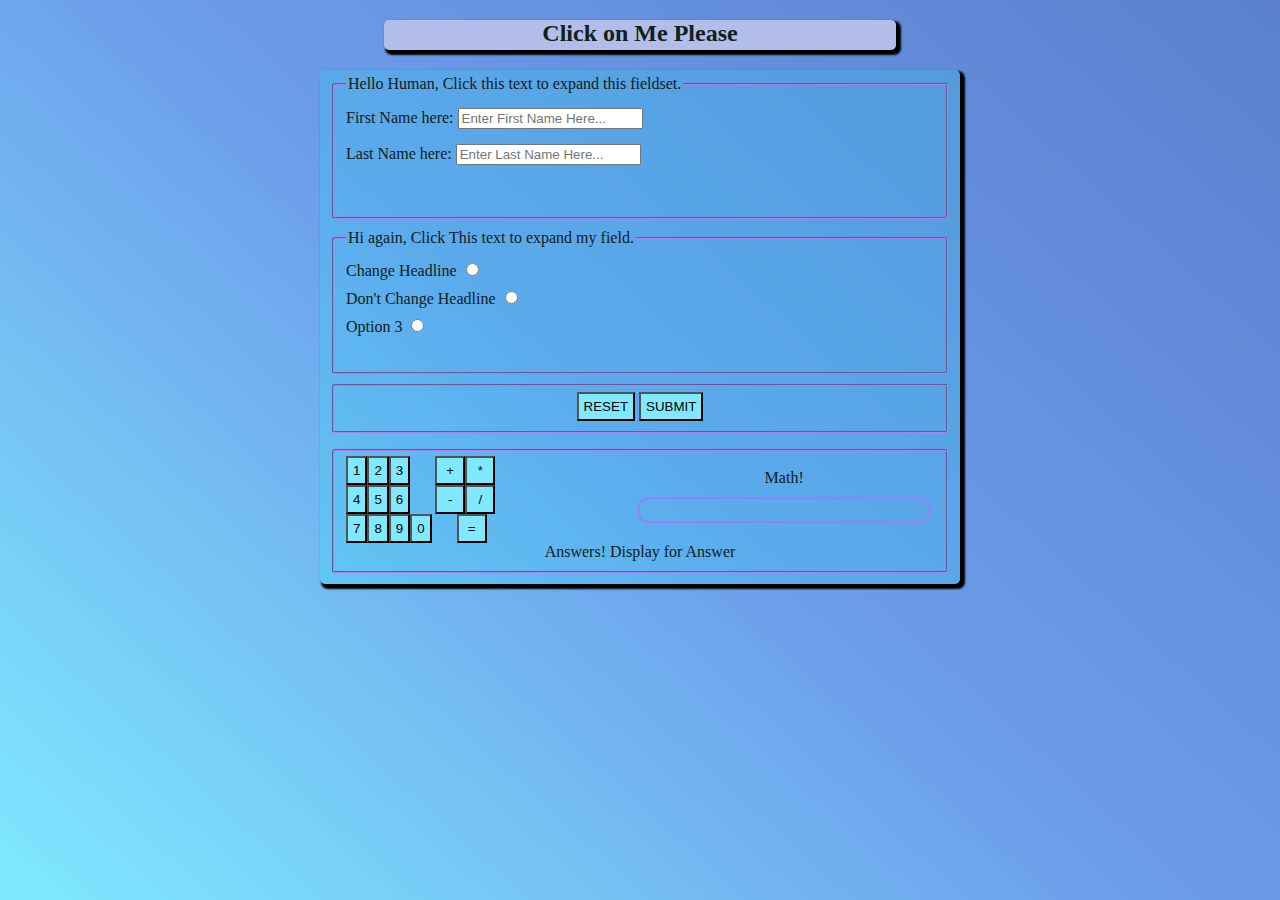
==== index.html @ e9a9e127 "Start git practice calculator" ====
<!DOCTYPE html>
<html lang="en">
<head>
    <meta charset="UTF-8">
    <meta name="viewport" content="width=device-width, initial-scale=1.0">
    <meta http-equiv="X-UA-Compatible" content="ie=edge">
    <title>Fast</title>
    <script type="text/javascript" src="./jQuery.js"></script>
    <link rel="stylesheet" href="main.css">
</head>
<body>
    <header role="banner">
        <h2>Click on Me Please</h2>
    </header>
    <main role='main'>
        <div class="center">
        <form name="practice-form-name">
            <fieldset class="test">
                <legend>Hello Human, Click this text to expand this fieldset.</legend>
                <div>
                    <label for="First-Name">First Name here:</label>
                    <input type="text" id="First-Name" placeholder="Enter First Name Here..." required>
                </div>
                <label for="Last-Name">Last Name here:</label>
                <input type="text" id="Last-Name" placeholder="Enter Last Name Here..." required>
            </fieldset>
            <fieldset class="test">
                <legend>Hi again, Click This text to expand my field.</legend>
                <div>
                    <label for="radio-1">Change Headline</label>
                    <input type="radio" id="radio-1" name="radio" value="1">
                </div>
                <div>
                    <label for="radio-2">Don't Change Headline</label>
                    <input type="radio" id="radio-2" name="radio" value="2"> 
                </div>
                <div>
                    <label for="radio-3">Option 3</label>
                    <input type="radio" id="radio-3" name="radio" value="2">
                </div>
            </fieldset>
            <fieldset class="btn-field">
                <button class="reset-btn" type="reset">RESET</button>
                <button type="submit">SUBMIT</button>
            </fieldset>
        </form>
        <form>
            <fieldset id="Math">
                <div class="left">
                    <div><button type="button" class="number" value="1">1</button><button class="number" value="2"type="button">2</button><button class="number" value="3"type="button">3</button><div class="math"><button class="plus operator" value="+"type="button">+</button><button class="times operator"  value="*"type="button">*</button></div></div>
                    <div><button type="button" class="number" value="4">4</button><button class="number" value="5"type="button">5</button><button class="number" value="6"type="button">6</button><div class="math"><button class="minus operator" value="-"type="button">-</button><button class="divide operator"  value="/"type="button">/</button></div></div>
                    <div><button type="button" class="number" value="7">7</button><button class="number" value="8"type="button">8</button><button class="number" value="9"type="button">9</button><button class="number" value="0"type="button">0</button><div class="math"><button class="equals"  value="="type="button">=</button></div></div>
                </div>
                <div class="right">
                    <span class="leftBank">Math!</span>
                    <output class="formula" id="formula" name="formula" value="0" placeholder=" "></output>
                </div>
                <div class="answer-box">
                    <label for="result">Answers!</label>
                    <output class="result" id="result" name="result">Display for Answer</output>
                </div>
            </fieldset>
        </form>
        </div>
    </main>
<script type="text/javascript" src="javascript.js"></script>
</body>
</html>
---- main.css ----
html{
    height: 100%;
}
body{
    background: linear-gradient(42deg, rgb(127, 234, 255), rgb(108, 157, 234), rgb(91, 127, 205));
    color: rgb(16, 32, 27);
    margin: 0;
    
    box-sizing: border-box;
}
h2, .center{
    width: 50%;
    min-width: 375px;
    max-width: 735px;
    /*background: linear-gradient(125deg, rgb(95, 191, 159), rgb(111, 223, 186));*/
    /* background: url(https://i.imgur.com/MJAkxbh.png); */
    background-color: rgba(0,255,255,0.15);
    margin-left: auto;
    margin-right: auto;
    border-radius: 5px;
    box-shadow: 3px 3px 2px 2px black;
}

h2{
    text-align: center;
    background: rgb(179, 189, 233);
    width: 40%;
    height: 30px;  
    transition: 1.5s, linear;
}

h2:hover{
    background: rgb(127, 234, 255);
    transform: scale(1.1);
    text-transform: uppercase;
}
label, input {
    margin-top:10px;
    margin-bottom: 5px;
}
input{
    margin-right: 5px;
}
form{
    padding-left: 10px;
    padding-right: 10px;
    padding-top: 5px;
    padding-bottom: 1px;
}
fieldset{
    margin-bottom: 10px;
    min-width: 350px;
    border-color: rgb(180, 127, 234);
    border-radius: 3px;
    border-width: 2px;
}

button{
    padding: 5px;
    background: rgb(127, 234, 255);
}
button:hover{
    color: darkblue;
}

.btn-field{    
    text-align: center;
}

.test{
    height: 125px;
}
.clicked{
    height: 250px;
    transition: 1.5s, linear;
}

.left{
    display: inline-block;
    width: 49%;
    text-align: left;
}
.right{
    display: inline-block;
    width:49%;
    min-height: 22px;
    text-align: center;
    position: relative;
    bottom: 20px;
    border-width: 2px;
    border-style: solid;
    border-color: rgb(148, 127, 255);
    border-radius: 10px;
}
div.right span{
    position: relative;
    text-align: center;
    margin-top: 0;
    bottom: 30px;
}
.answer-box{
    display: inline-block;
    width: 100%;
    text-align: center;
}

.math{
    display: inline-block;
    padding-left: 25px;
}
div.math button{
    width: 30px;
}

/*127, 234, 255
#7FAAFF
127, 170, 255
#947FFF
148, 127, 255
#D47FFF
212, 127, 255
#FF7FEA
255, 127, 234*/
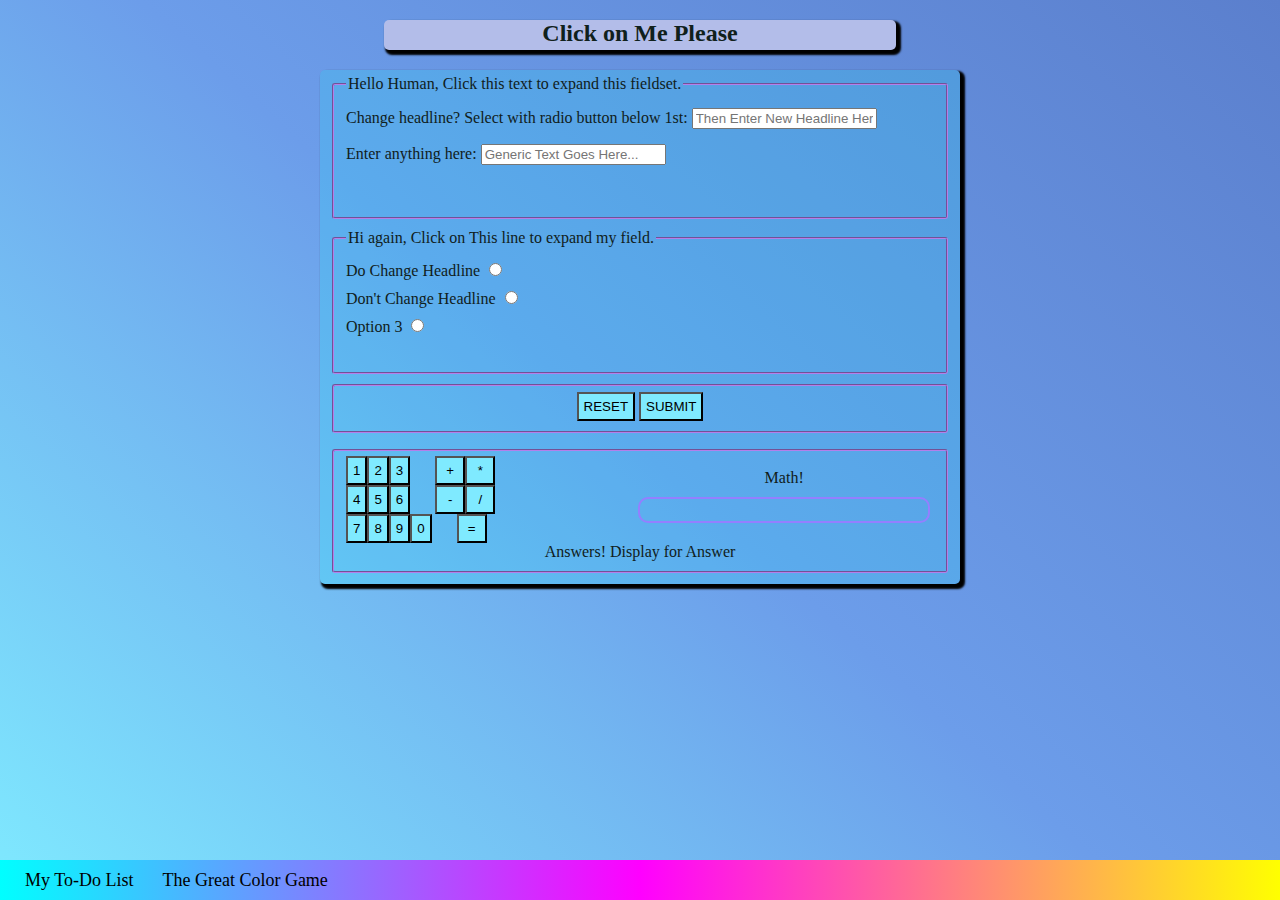
==== commit 8b81b589: "added nav bar and linkage" ====
--- a/index.html
+++ b/index.html
@@ -18,16 +18,16 @@
             <fieldset class="test">
                 <legend>Hello Human, Click this text to expand this fieldset.</legend>
                 <div>
-                    <label for="First-Name">First Name here:</label>
-                    <input type="text" id="First-Name" placeholder="Enter First Name Here..." required>
+                    <label for="First-Name">Change headline? Select with radio button below 1st:</label>
+                    <input type="text" id="First-Name" placeholder="Then Enter New Headline Here 2nd..." required>
                 </div>
-                <label for="Last-Name">Last Name here:</label>
-                <input type="text" id="Last-Name" placeholder="Enter Last Name Here..." required>
+                <label for="Last-Name">Enter anything here:</label>
+                <input type="text" id="Last-Name" placeholder="Generic Text Goes Here..." required>
             </fieldset>
             <fieldset class="test">
-                <legend>Hi again, Click This text to expand my field.</legend>
+                <legend>Hi again, Click on This line to expand my field.</legend>
                 <div>
-                    <label for="radio-1">Change Headline</label>
+                    <label for="radio-1">Do Change Headline</label>
                     <input type="radio" id="radio-1" name="radio" value="1">
                 </div>
                 <div>
@@ -63,6 +63,12 @@
         </form>
         </div>
     </main>
+    <nav role="navigation" class="navbar">
+        <div class="links">
+            <a target="blank" href="https://fortiam.github.io/TodoList/">My To-Do List</a>
+            <a target="blank" href="https://fortiam.github.io/ColorGame/">The Great Color Game</a>
+            </div>
+    </nav>
 <script type="text/javascript" src="javascript.js"></script>
 </body>
 </html>--- a/main.css
+++ b/main.css
@@ -111,6 +111,30 @@
 div.math button{
     width: 30px;
 }
+nav.navbar{
+	position: fixed;
+	bottom: 0;
+	width: 100%;
+	height: 40px;
+	background: linear-gradient(to left, #FF0, #F0F, #0FF);
+}
+
+.links {
+	height: 100%;
+}
+
+a {
+	color: black;
+	padding-left: 25px;
+	vertical-align: middle;
+	position: relative;
+	height:100%;
+	padding-top: 10px;
+	display: inline-block;
+	text-decoration: none;
+	font-size: 18px;
+}
+
 
 /*127, 234, 255
 #7FAAFF
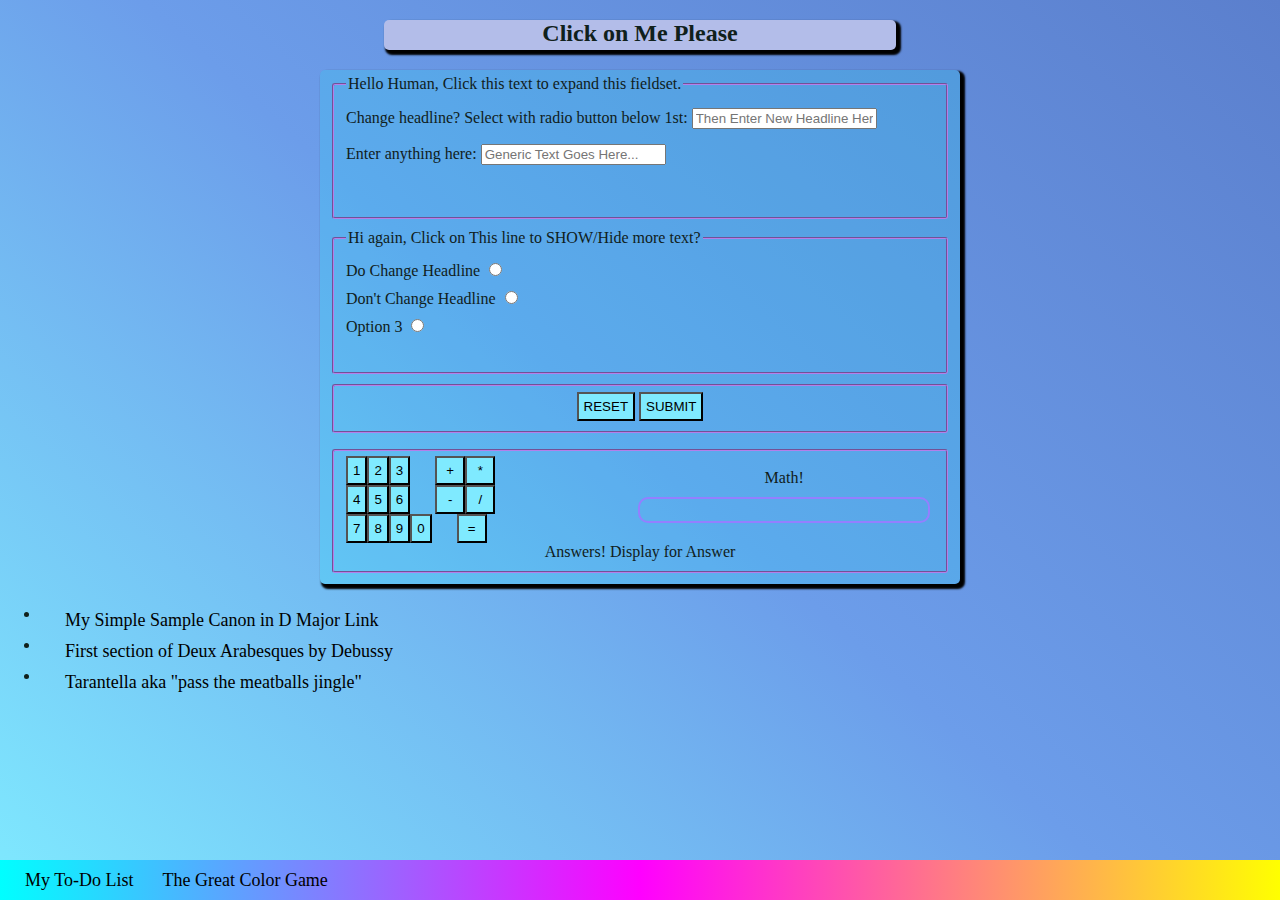
==== commit 2de361ea: "added song links, hidden text" ====
--- a/index.html
+++ b/index.html
@@ -25,7 +25,7 @@
                 <input type="text" id="Last-Name" placeholder="Generic Text Goes Here..." required>
             </fieldset>
             <fieldset class="test">
-                <legend>Hi again, Click on This line to expand my field.</legend>
+                <legend>Hi again, Click on This line to SHOW/Hide more text?</legend>
                 <div>
                     <label for="radio-1">Do Change Headline</label>
                     <input type="radio" id="radio-1" name="radio" value="1">
@@ -37,6 +37,12 @@
                 <div>
                     <label for="radio-3">Option 3</label>
                     <input type="radio" id="radio-3" name="radio" value="2">
+                </div>
+                <div class="thumbnail">
+                    <span>hidden halloween text. sorry for the letdown. I guess you were expecting something pretty awesome here huh? Well, here's some bacon lorem:</span>
+                    <p>Spicy jalapeno bacon ipsum dolor amet jerky beef drumstick chicken landjaeger rump doner filet mignon sausage fatback pork chop ribeye salami chuck ham. Bresaola pig tri-tip, pork loin turducken beef shoulder ribeye porchetta swine short ribs meatloaf kielbasa pork. Chicken kevin picanha, landjaeger frankfurter jerky andouille chuck. Brisket beef burgdoggen biltong shoulder. Tri-tip drumstick meatloaf, short ribs biltong bresaola pork pork belly. Pork loin beef short ribs turducken ribeye ham hock, andouille tail tongue strip steak swine pastrami kielbasa drumstick hamburger.</p>
+                    <p>Pig burgdoggen tri-tip meatball venison chuck spare ribs beef ribs buffalo. Pig fatback alcatra pork loin jerky, meatloaf chicken pork chop jowl pastrami turducken. T-bone drumstick buffalo beef turkey tongue sirloin tenderloin rump landjaeger jowl. Meatloaf turkey pork chop kevin corned beef swine, landjaeger fatback buffalo pastrami andouille. Rump burgdoggen porchetta ham cupim, pork belly boudin landjaeger leberkas short loin salami short ribs.</p>
+                    <p>Ball tip pork loin kevin venison. Spare ribs bacon cupim, brisket biltong shank doner drumstick beef ribs swine ham hock sirloin pastrami hamburger. Turducken biltong hamburger kevin prosciutto venison tenderloin fatback tongue leberkas porchetta sirloin pork loin burgdoggen sausage. Brisket pig beef alcatra cow chicken pastrami tri-tip leberkas flank jerky filet mignon ham.</p>
                 </div>
             </fieldset>
             <fieldset class="btn-field">
@@ -62,6 +68,19 @@
             </fieldset>
         </form>
         </div>
+        <div>
+            <ul>
+                <li>
+                    <a target="blank" href="https://www.dropbox.com/s/3v0fhiu0k88uyqc/Canon%20parts%204%20and%205.mp4">My Simple Sample Canon in D Major Link</a>
+                </li>
+                <li>
+                    <a target="blank" href="https://www.dropbox.com/s/masga3b2varm3vr/Deux%201%202%203.mp4?dl=0">First section of Deux Arabesques by Debussy</a>
+                </li>
+                <li>
+                    <a target="blank" href="https://www.dropbox.com/s/13kl73cdaeq1nyd/Tarantella.mp4?dl=0">Tarantella aka "pass the meatballs jingle"</a>
+                </li>
+            </ul>
+        </div>
     </main>
     <nav role="navigation" class="navbar">
         <div class="links">
--- a/main.css
+++ b/main.css
@@ -5,7 +5,6 @@
     background: linear-gradient(42deg, rgb(127, 234, 255), rgb(108, 157, 234), rgb(91, 127, 205));
     color: rgb(16, 32, 27);
     margin: 0;
-    
     box-sizing: border-box;
 }
 h2, .center{
@@ -71,8 +70,9 @@
     height: 125px;
 }
 .clicked{
-    height: 250px;
+    height: 600px;
     transition: 1.5s, linear;
+    display: inline-block;
 }
 
 .left{
@@ -135,6 +135,12 @@
 	font-size: 18px;
 }
 
+.thumbnail {
+    /* max-width: 640px;
+    max-height: 480px; */
+    display: none;
+    text-align: center;
+}
 
 /*127, 234, 255
 #7FAAFF
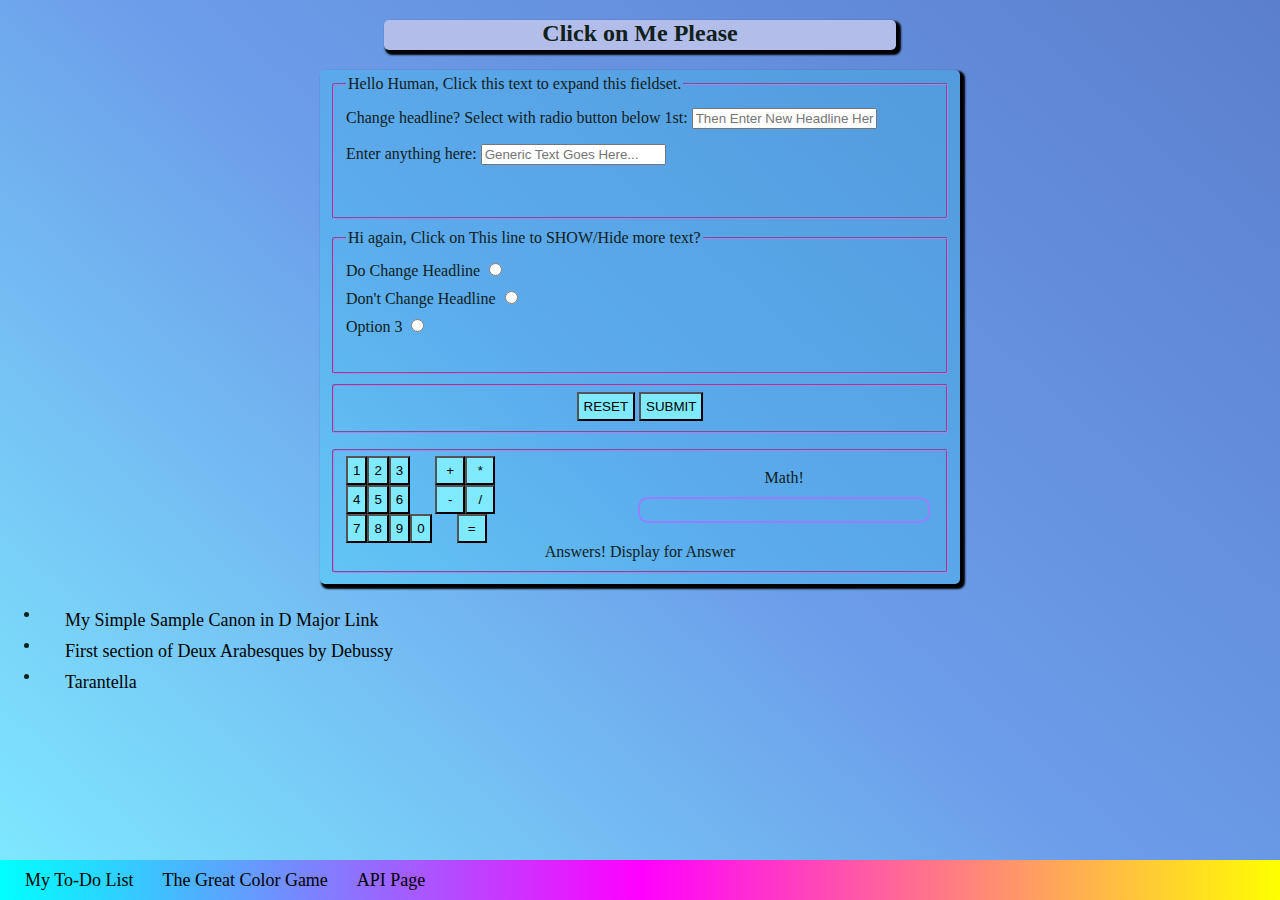
==== commit 9d6847d3: "added api page for searching CDN links" ====
--- a/index.html
+++ b/index.html
@@ -77,7 +77,7 @@
                     <a target="blank" href="https://www.dropbox.com/s/masga3b2varm3vr/Deux%201%202%203.mp4?dl=0">First section of Deux Arabesques by Debussy</a>
                 </li>
                 <li>
-                    <a target="blank" href="https://www.dropbox.com/s/13kl73cdaeq1nyd/Tarantella.mp4?dl=0">Tarantella aka "pass the meatballs jingle"</a>
+                    <a target="blank" href="https://www.dropbox.com/s/13kl73cdaeq1nyd/Tarantella.mp4?dl=0">Tarantella</a>
                 </li>
             </ul>
         </div>
@@ -86,7 +86,10 @@
         <div class="links">
             <a target="blank" href="https://fortiam.github.io/TodoList/">My To-Do List</a>
             <a target="blank" href="https://fortiam.github.io/ColorGame/">The Great Color Game</a>
+            <a href="./apipage.html">API Page</a>
+            <!-- <a href="./quiz.html">Quiz Page</a> -->
             </div>
+            
     </nav>
 <script type="text/javascript" src="javascript.js"></script>
 </body>
--- a/main.css
+++ b/main.css
@@ -26,6 +26,10 @@
     width: 40%;
     height: 30px;  
     transition: 1.5s, linear;
+}
+
+h3 {
+    text-align: center;
 }
 
 h2:hover{
@@ -59,7 +63,7 @@
     background: rgb(127, 234, 255);
 }
 button:hover{
-    color: darkblue;
+    background-color: lightblue;
 }
 
 .btn-field{    
@@ -142,12 +146,14 @@
     text-align: center;
 }
 
-/*127, 234, 255
-#7FAAFF
-127, 170, 255
-#947FFF
-148, 127, 255
-#D47FFF
-212, 127, 255
-#FF7FEA
-255, 127, 234*/+.practice-form-api {
+    height: 600px;
+
+}
+
+.test-api {
+    border-width: 0;
+}
+#searchBox {
+    width: 50%;
+}